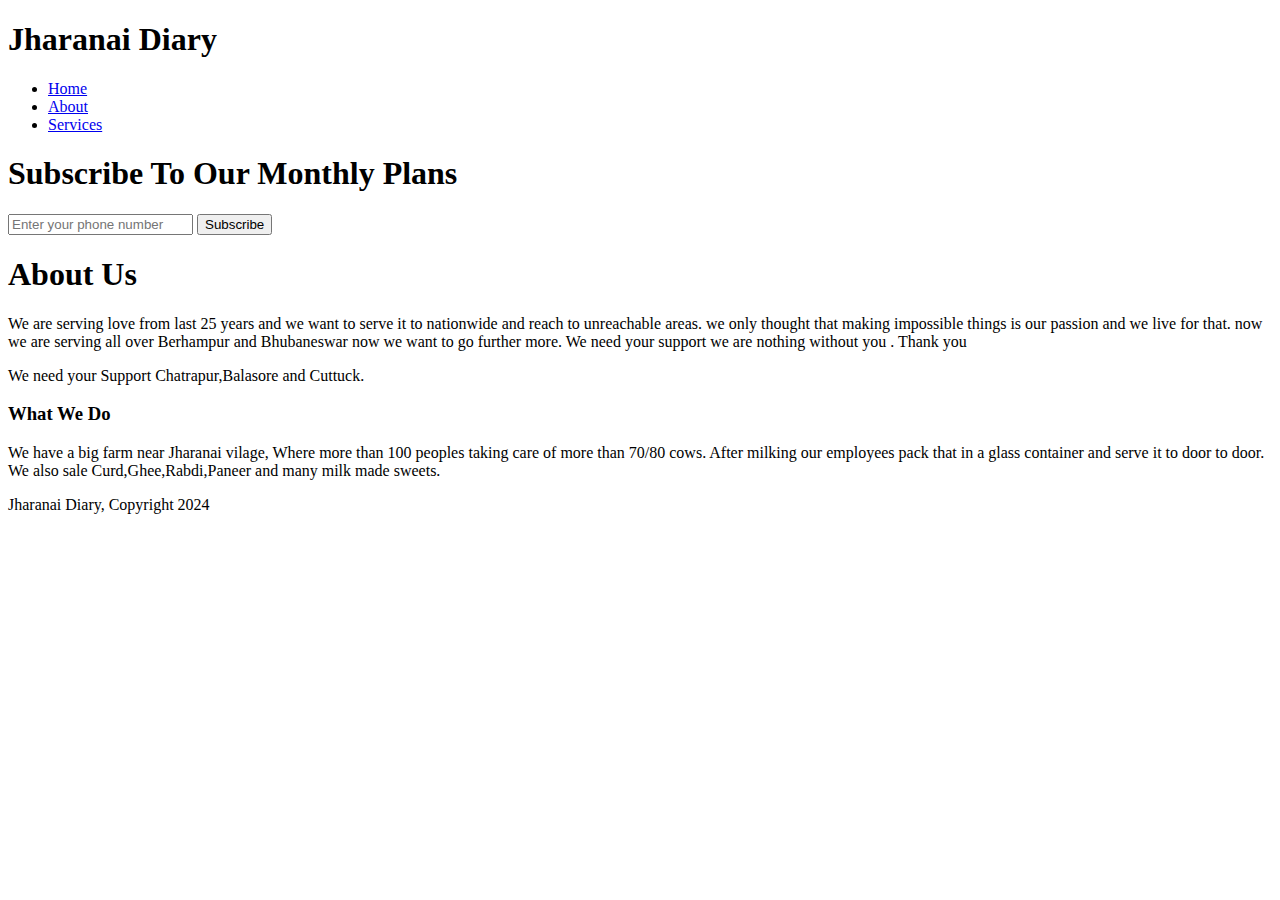
==== about.html @ 0b069554 "Add files via upload" ====
<!DOCTYPE html>
<html>
  <head>
    <meta charset="utf-8">
    <meta name="description" content="Affordable and professional web design">
	  <meta name="keywords" content="web design, affordable web design, professional web design">
  	<meta name="author" content="Brad Traversy">
    <title>Jharanai Diary | About</title>
    <link rel="stylesheet" href="./css/style.css">
    <link rel="icon" href="img/favicon.png">
  </head>
  <body>
    <header>
      <div class="container">
        <div id="branding">
          <h1> <span class="highlight">Jharanai</span> Diary</h1>
        </div>
        <nav>
          <ul>
            <li><a href="index.html">Home</a></li>
            <li class="current"><a href="about.html">About</a></li>
            <li><a href="services.html">Services</a></li>
          </ul>
        </nav>
      </div>
    </header>

    <section id="newsletter">
      <div class="container">
        <h1>Subscribe To Our Monthly Plans</h1>
        <form>
          <input type="number" placeholder="Enter your phone number" required>
          <button type="submit" class="button_1">Subscribe</button>
        </form>
      </div>
    </section>

    <section id="main">
      <div class="container">
        <article id="main-col">
          <h1 class="page-title">About Us</h1>
          <p>
           We are serving love from last 25 years and we want to serve it to nationwide and reach to unreachable areas. we only thought that making impossible things is our passion and we live for that. now we are serving all over Berhampur and Bhubaneswar now we want to go further more. We need your support we are nothing without you . Thank you
          </p>
          <p class="dark">
We need your Support Chatrapur,Balasore and Cuttuck.
          </p>
        </article>

        <aside id="sidebar">
          <div class="dark">
            <h3>What We Do</h3>
            <p>We have a big farm near Jharanai vilage, Where more than 100 peoples taking care of more than 70/80 cows. After milking our employees pack that in a glass container and serve it to door to door. We also sale Curd,Ghee,Rabdi,Paneer and many milk made sweets.</p>
          </div>
        </aside>
      </div>
    </section>

    <footer>
      <p>Jharanai Diary, Copyright 2024</p>
    </footer>
  </body>
</html>
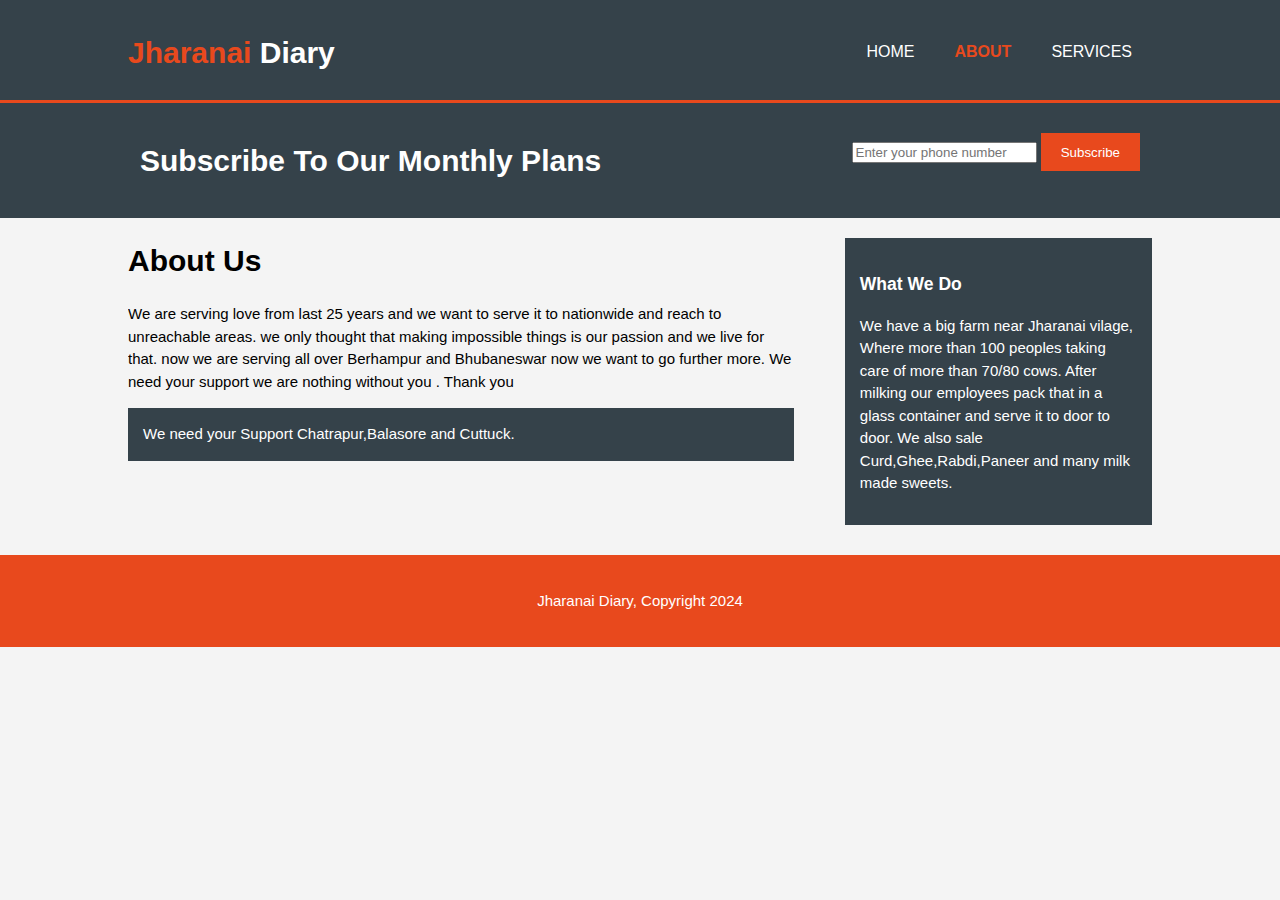
==== commit 6e77d803: "Update about.html" ====
--- a/about.html
+++ b/about.html
@@ -6,7 +6,7 @@
 	  <meta name="keywords" content="web design, affordable web design, professional web design">
   	<meta name="author" content="Brad Traversy">
     <title>Jharanai Diary | About</title>
-    <link rel="stylesheet" href="./css/style.css">
+    <link rel="stylesheet" href="style.css">
     <link rel="icon" href="img/favicon.png">
   </head>
   <body>
--- a/style.css
+++ b/style.css
@@ -0,0 +1,212 @@
+body{
+  font: 15px/1.5 Arial, Helvetica,sans-serif;
+  padding:0;
+  margin:0;
+  background-color:#f4f4f4;
+}
+
+/* Global */
+.container{
+  width:80%;
+  margin:auto;
+  overflow:hidden;
+}
+
+ul{
+  margin:0;
+  padding:0;
+}
+
+.button_1{
+  height:38px;
+  background:#e8491d;
+  border:0;
+  padding-left: 20px;
+  padding-right:20px;
+  color:#ffffff;
+}
+
+.dark{
+  padding:15px;
+  background:#35424a;
+  color:#ffffff;
+  margin-top:10px;
+  margin-bottom:10px;
+}
+
+/* Header **/
+header{
+  background:#35424a;
+  color:#ffffff;
+  padding-top:30px;
+  min-height:70px;
+  border-bottom:#e8491d 3px solid;
+}
+
+header a{
+  color:#ffffff;
+  text-decoration:none;
+  text-transform: uppercase;
+  font-size:16px;
+}
+
+header li{
+  float:left;
+  display:inline;
+  padding: 0 20px 0 20px;
+}
+
+header #branding{
+  float:left;
+}
+
+header #branding h1{
+  margin:0;
+}
+
+header nav{
+  float:right;
+  margin-top:10px;
+}
+
+header .highlight, header .current a{
+  color:#e8491d;
+  font-weight:bold;
+}
+
+header a:hover{
+  color:#cccccc;
+  font-weight:bold;
+}
+
+/* Showcase */
+#showcase{
+  min-height:400px;
+  background:url('../img/showcase.jpg') no-repeat;
+  background-position: center;
+  background-size: cover;
+  text-align:center;
+  color:#ffffff;
+}
+
+#showcase h1{
+  margin-top:100px;
+  font-size:50px;
+  margin-bottom:10px;
+  color:#000000;
+  font:Times;
+}
+
+#showcase p{
+  font-size:20px;
+  color:#000000;
+  font:Times;
+}
+
+/* Newsletter */
+#newsletter{
+  padding:15px;
+  color:#ffffff;
+  background:#35424a
+}
+
+#newsletter h1{
+  float:left;
+}
+
+#newsletter form {
+  float:right;
+  margin-top:15px;
+}
+
+#newsletter input[type="email"]{
+  padding:4px;
+  height:25px;
+  width:250px;
+}
+
+/* Boxes */
+#boxes{
+  margin-top:20px;
+}
+
+#boxes .box{
+  float:left;
+  text-align: center;
+  width:30%;
+  padding:10px;
+}
+
+#boxes .box img{
+  width:250px;
+  height:250px;
+}
+
+/* Sidebar */
+aside#sidebar{
+  float:right;
+  width:30%;
+  margin-top:10px;
+}
+
+aside#sidebar .quote input, aside#sidebar .quote textarea{
+  width:90%;
+  padding:5px;
+}
+
+/* Main-col */
+article#main-col{
+  float:left;
+  width:65%;
+}
+
+/* Services */
+ul#services li{
+  list-style: none;
+  padding:20px;
+  border: #cccccc solid 1px;
+  margin-bottom:5px;
+  background:#e6e6e6;
+}
+
+footer{
+  padding:20px;
+  margin-top:20px;
+  color:#ffffff;
+  background-color:#e8491d;
+  text-align: center;
+}
+
+/* Media Queries */
+@media(max-width: 768px){
+  header #branding,
+  header nav,
+  header nav li,
+  #newsletter h1,
+  #newsletter form,
+  #boxes .box,
+  article#main-col,
+  aside#sidebar{
+    float:none;
+    text-align:center;
+    width:100%;
+  }
+
+  header{
+    padding-bottom:20px;
+  }
+
+  #showcase h1{
+    margin-top:40px;
+  }
+
+  #newsletter button, .quote button{
+    display:block;
+    width:100%;
+  }
+
+  #newsletter form input[type="email"], .quote input, .quote textarea{
+    width:100%;
+    margin-bottom:5px;
+  }
+}
